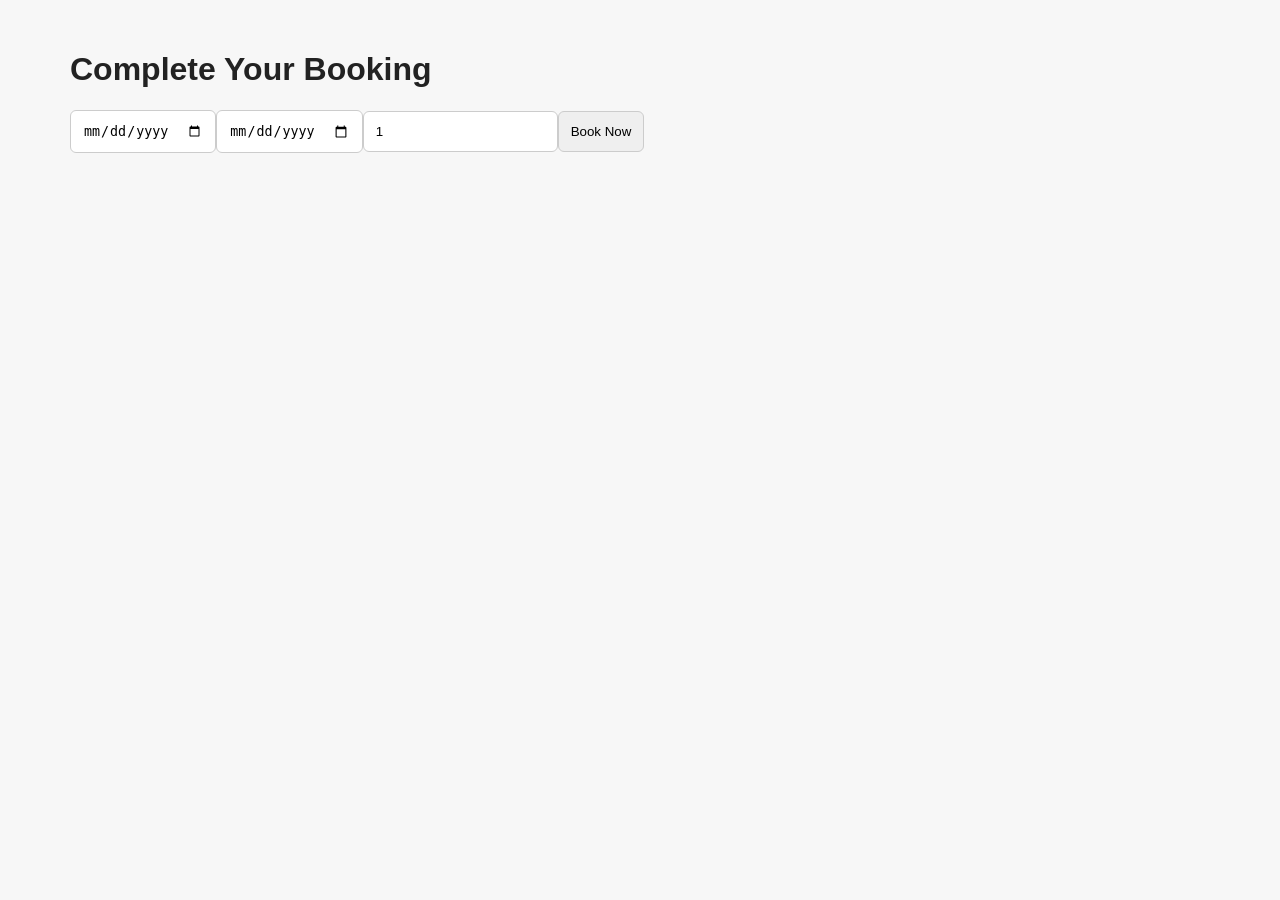
==== frontend/booking.html @ 5273315d "Add files via upload" ====
<!DOCTYPE html>
<html lang="en">
<head><meta charset="UTF-8"><meta name="viewport" content="width=device-width, initial-scale=1.0"><title>Booking - StayNest</title><link rel="stylesheet" href="css/style.css"></head>
<body><main><h1>Complete Your Booking</h1><form id="bookingForm"><input id="roomId" type="hidden"><input id="checkIn" type="date" required><input id="checkOut" type="date" required><input id="guests" type="number" min="1" value="1" required><button type="submit">Book Now</button></form><p id="message"></p></main><script src="js/booking.js"></script></body>
</html>
---- frontend/css/style.css ----
*{box-sizing:border-box}body{margin:0;font-family:Arial,sans-serif;background:#f7f7f7;color:#222}header,footer{padding:20px;background:#fff}.hero{padding:70px 8%;background:#eee}.hero form{display:flex;gap:10px;flex-wrap:wrap;margin-top:25px}input,button{padding:12px;border:1px solid #ccc;border-radius:6px}button{cursor:pointer}.grid{display:grid;grid-template-columns:repeat(auto-fit,minmax(240px,1fr));gap:20px;padding:20px 0}main{max-width:1200px;margin:auto;padding:30px}.auth-page{max-width:450px}.auth-page form{display:grid;gap:12px}.card{background:#fff;padding:20px;border-radius:10px}a{margin-right:15px}
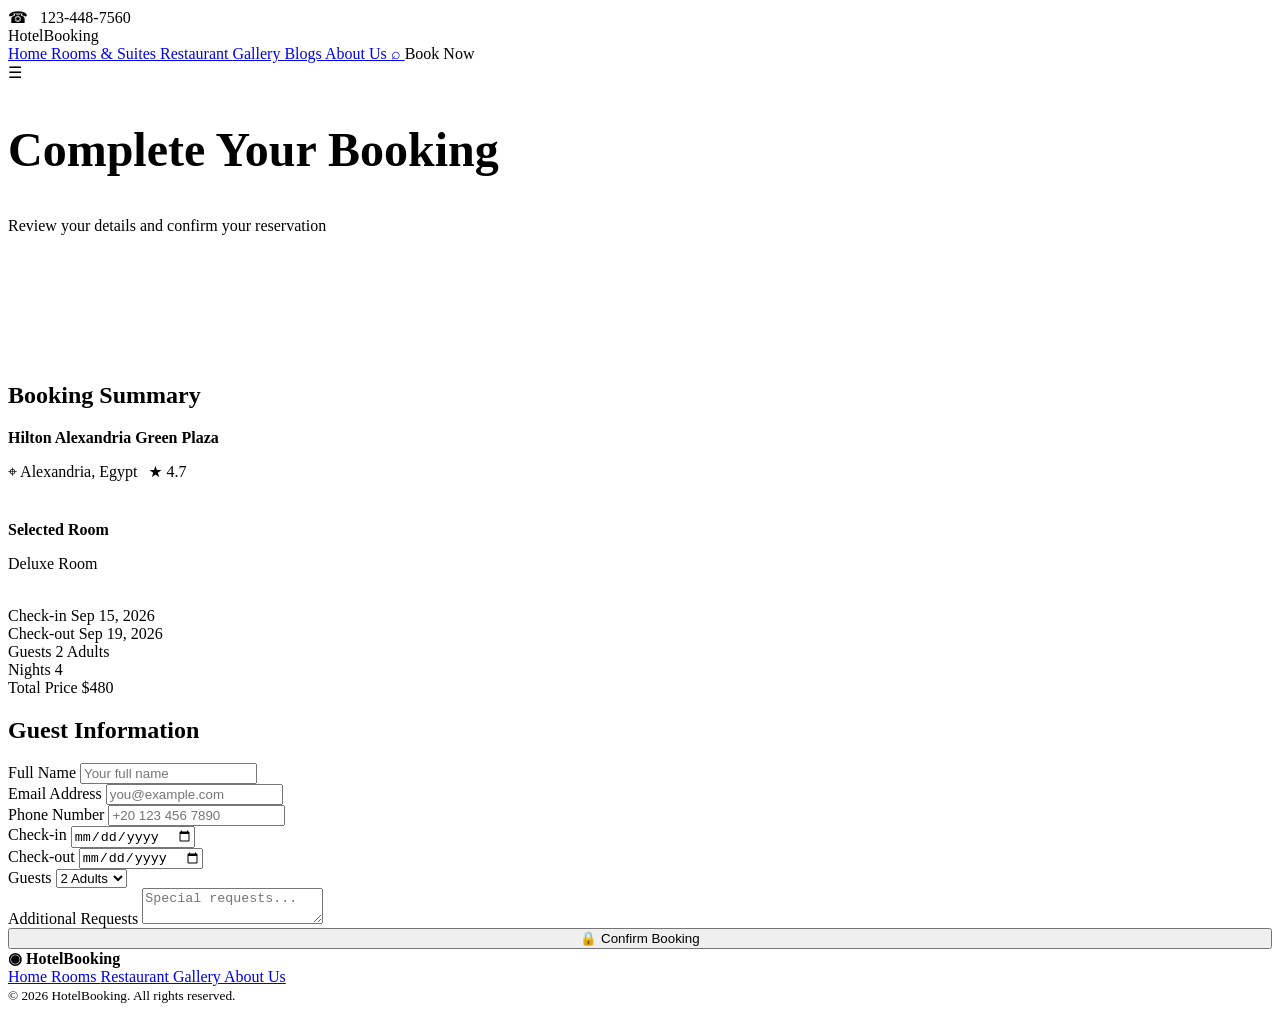
==== commit 90aeb89a: "Refactor booking.html for improved structure and styling" ====
--- a/frontend/booking.html
+++ b/frontend/booking.html
@@ -1,5 +1,396 @@
 <!DOCTYPE html>
 <html lang="en">
-<head><meta charset="UTF-8"><meta name="viewport" content="width=device-width, initial-scale=1.0"><title>Booking - StayNest</title><link rel="stylesheet" href="css/style.css"></head>
-<body><main><h1>Complete Your Booking</h1><form id="bookingForm"><input id="roomId" type="hidden"><input id="checkIn" type="date" required><input id="checkOut" type="date" required><input id="guests" type="number" min="1" value="1" required><button type="submit">Book Now</button></form><p id="message"></p></main><script src="js/booking.js"></script></body>
+
+<head>
+
+    <meta charset="UTF-8">
+
+    <meta name="viewport"
+          content="width=device-width, initial-scale=1.0">
+
+    <title>Complete Your Booking</title>
+
+    <link rel="stylesheet" href="style.css">
+
+</head>
+
+<body>
+
+
+<header class="navbar">
+
+    <div class="phone">
+        ☎ &nbsp; 123-448-7560
+    </div>
+
+    <a class="logo">
+        HotelBooking
+    </a>
+
+    <nav class="nav-links">
+
+        <a href="hotel-details.html">
+            Home
+        </a>
+
+        <a href="rooms.html">
+            Rooms & Suites
+        </a>
+
+        <a href="#">
+            Restaurant
+        </a>
+
+        <a href="#">
+            Gallery
+        </a>
+
+        <a href="#">
+            Blogs
+        </a>
+
+        <a href="#">
+            About Us
+        </a>
+
+        <a href="#">
+            ⌕
+        </a>
+
+        <a class="book-btn">
+            Book Now
+        </a>
+
+    </nav>
+
+    <div class="mobile-menu">
+        ☰
+    </div>
+
+</header>
+
+
+<section
+    class="hero"
+    style="min-height:240px;"
+>
+
+    <div class="container hero-content">
+
+        <h1 style="font-size:48px;">
+            Complete Your Booking
+        </h1>
+
+        <p>
+            Review your details and confirm your reservation
+        </p>
+
+    </div>
+
+</section>
+
+
+<main class="section container">
+
+    <div class="booking-grid">
+
+
+        <!-- BOOKING SUMMARY -->
+
+        <div class="form-box">
+
+            <h2>
+                Booking Summary
+            </h2>
+
+            <p>
+                <b>
+                    Hilton Alexandria Green Plaza
+                </b>
+            </p>
+
+            <p class="muted">
+                ⌖ Alexandria, Egypt
+                &nbsp; ★ 4.7
+            </p>
+
+            <hr
+                style="
+                margin:20px 0;
+                border:0;
+                border-top:1px solid var(--border);
+                "
+            >
+
+            <p>
+                <b>
+                    Selected Room
+                </b>
+            </p>
+
+            <p id="selectedRoom">
+                Deluxe Room
+            </p>
+
+            <br>
+
+            <div class="summary-row">
+
+                <span>
+                    Check-in
+                </span>
+
+                <span>
+                    Sep 15, 2026
+                </span>
+
+            </div>
+
+
+            <div class="summary-row">
+
+                <span>
+                    Check-out
+                </span>
+
+                <span>
+                    Sep 19, 2026
+                </span>
+
+            </div>
+
+
+            <div class="summary-row">
+
+                <span>
+                    Guests
+                </span>
+
+                <span>
+                    2 Adults
+                </span>
+
+            </div>
+
+
+            <div class="summary-row">
+
+                <span>
+                    Nights
+                </span>
+
+                <span>
+                    4
+                </span>
+
+            </div>
+
+
+            <div class="summary-row total">
+
+                <span>
+                    Total Price
+                </span>
+
+                <span id="totalPrice">
+                    $480
+                </span>
+
+            </div>
+
+        </div>
+
+
+        <!-- FORM -->
+
+        <div class="form-box">
+
+            <h2>
+                Guest Information
+            </h2>
+
+            <form onsubmit="confirmBooking(event)">
+
+
+                <div class="form-group">
+
+                    <label>
+                        Full Name
+                    </label>
+
+                    <input
+                        id="name"
+                        type="text"
+                        placeholder="Your full name"
+                        required
+                    >
+
+                </div>
+
+
+                <div class="form-group">
+
+                    <label>
+                        Email Address
+                    </label>
+
+                    <input
+                        id="email"
+                        type="email"
+                        placeholder="you@example.com"
+                        required
+                    >
+
+                </div>
+
+
+                <div class="form-group">
+
+                    <label>
+                        Phone Number
+                    </label>
+
+                    <input
+                        id="phoneInput"
+                        type="tel"
+                        placeholder="+20 123 456 7890"
+                        required
+                    >
+
+                </div>
+
+
+                <div class="form-group">
+
+                    <label>
+                        Check-in
+                    </label>
+
+                    <input
+                        id="checkin"
+                        type="date"
+                        required
+                    >
+
+                </div>
+
+
+                <div class="form-group">
+
+                    <label>
+                        Check-out
+                    </label>
+
+                    <input
+                        id="checkout"
+                        type="date"
+                        required
+                    >
+
+                </div>
+
+
+                <div class="form-group">
+
+                    <label>
+                        Guests
+                    </label>
+
+                    <select id="guests">
+
+                        <option>
+                            1 Adult
+                        </option>
+
+                        <option selected>
+                            2 Adults
+                        </option>
+
+                        <option>
+                            3 Adults
+                        </option>
+
+                        <option>
+                            4 Adults
+                        </option>
+
+                    </select>
+
+                </div>
+
+
+                <div class="form-group">
+
+                    <label>
+                        Additional Requests
+                    </label>
+
+                    <textarea
+                        placeholder="Special requests..."
+                    ></textarea>
+
+                </div>
+
+
+                <button
+                    class="primary-btn"
+                    style="width:100%;"
+                >
+                    🔒 Confirm Booking
+                </button>
+
+            </form>
+
+        </div>
+
+    </div>
+
+</main>
+
+
+<footer class="footer">
+
+    <div class="container footer-inner">
+
+        <strong>
+            ◉ HotelBooking
+        </strong>
+
+        <div class="footer-links">
+
+            <a href="hotel-details.html">
+                Home
+            </a>
+
+            <a href="rooms.html">
+                Rooms
+            </a>
+
+            <a href="#">
+                Restaurant
+            </a>
+
+            <a href="#">
+                Gallery
+            </a>
+
+            <a href="#">
+                About Us
+            </a>
+
+        </div>
+
+        <small>
+            © 2026 HotelBooking. All rights reserved.
+        </small>
+
+    </div>
+
+</footer>
+
+
+<script src="script.js"></script>
+
+</body>
+
 </html>
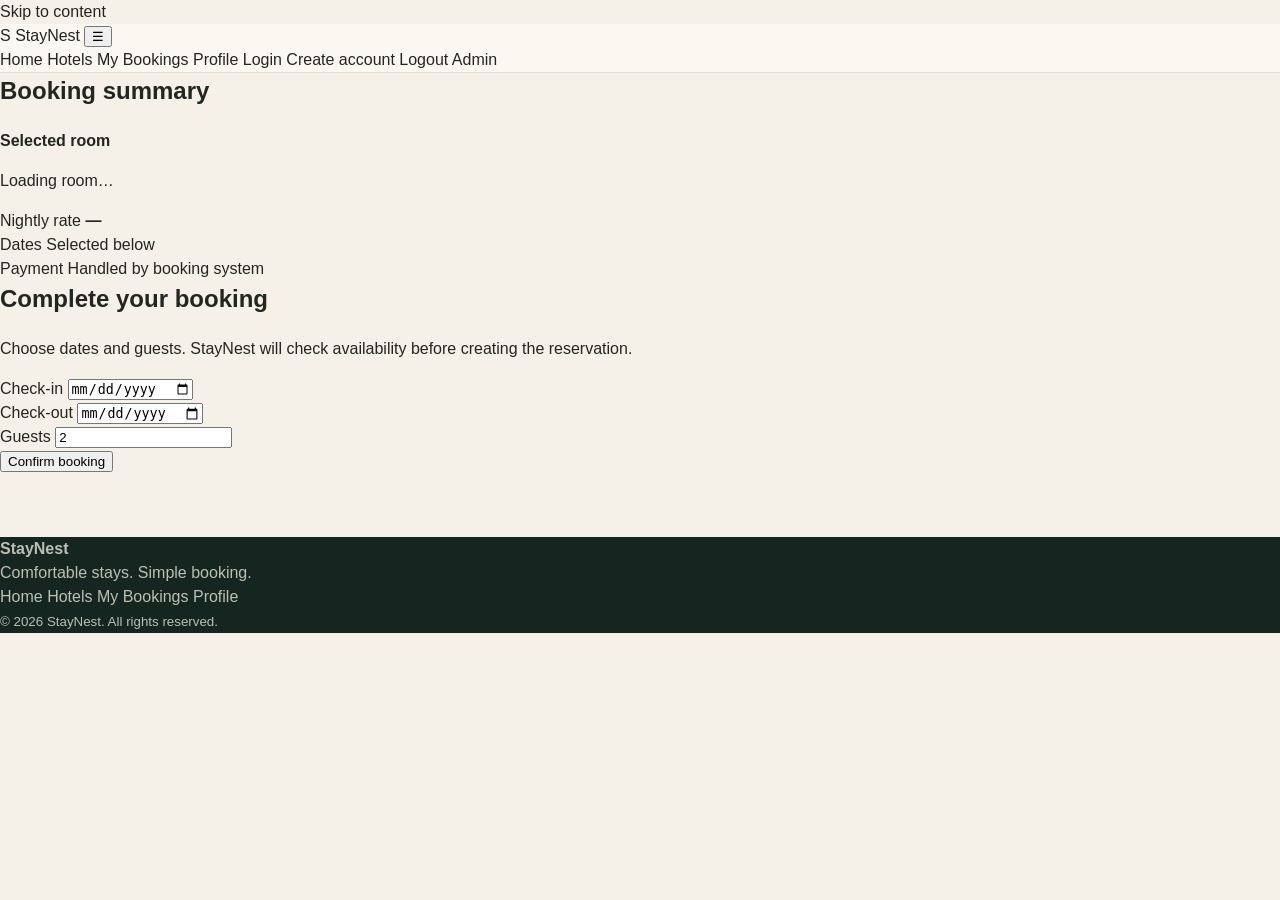
==== commit df9543cb: "Refactor booking.html for branding and structure Updated the booking page to reflect new branding an" ====
--- a/frontend/booking.html
+++ b/frontend/booking.html
@@ -1,396 +1,119 @@
-<!DOCTYPE html>
+<!doctype html>
 <html lang="en">
-
-<head>
-
-    <meta charset="UTF-8">
-
-    <meta name="viewport"
-          content="width=device-width, initial-scale=1.0">
-
-    <title>Complete Your Booking</title>
-
-    <link rel="stylesheet" href="style.css">
-
-</head>
-
-<body>
-
-
-<header class="navbar">
-
-    <div class="phone">
-        ☎ &nbsp; 123-448-7560
+  <head>
+    <meta charset="utf-8" />
+    <meta content="width=device-width,initial-scale=1" name="viewport" />
+    <meta content="StayNest hotel booking platform" name="description" />
+    <title>Complete booking | StayNest</title>
+    <link href="css/style.css" rel="stylesheet" />
+  </head>
+  <a class="skip-link" href="#main-content"> Skip to content </a>
+  <header class="site-header">
+    <div class="container navbar">
+      <a class="logo" href="index.html">
+        <span class="logo-mark"> S </span>
+        StayNest
+      </a>
+      <button aria-expanded="false" aria-label="Open menu" class="nav-toggle">
+        ☰
+      </button>
+      <nav aria-label="Main navigation" class="nav-links">
+        <a href="index.html"> Home </a>
+        <a href="hotels.html"> Hotels </a>
+        <a class="active" data-auth-only="" href="my-bookings.html">
+          My Bookings
+        </a>
+        <a data-auth-only="" href="profile.html"> Profile </a>
+        <a data-guest-only="" href="login.html"> Login </a>
+        <a class="nav-cta" data-guest-only="" href="register.html">
+          Create account
+        </a>
+        <a data-auth-only="" data-logout="" href="#"> Logout </a>
+        <a class="nav-cta" href="admin/dashboard.html"> Admin </a>
+      </nav>
     </div>
-
-    <a class="logo">
-        HotelBooking
-    </a>
-
-    <nav class="nav-links">
-
-        <a href="hotel-details.html">
-            Home
-        </a>
-
-        <a href="rooms.html">
-            Rooms & Suites
-        </a>
-
-        <a href="#">
-            Restaurant
-        </a>
-
-        <a href="#">
-            Gallery
-        </a>
-
-        <a href="#">
-            Blogs
-        </a>
-
-        <a href="#">
-            About Us
-        </a>
-
-        <a href="#">
-            ⌕
-        </a>
-
-        <a class="book-btn">
-            Book Now
-        </a>
-
-    </nav>
-
-    <div class="mobile-menu">
-        ☰
+  </header>
+  <main class="section" id="main-content">
+    <div class="container">
+      <div class="booking-layout">
+        <aside class="card detail-card summary">
+          <h2 style="margin-top: 0">Booking summary</h2>
+          <p id="room-name">
+            <strong> Selected room </strong>
+          </p>
+          <p class="muted" id="room-capacity">Loading room&hellip;</p>
+          <div class="summary-row">
+            <span> Nightly rate </span>
+            <strong id="room-price"> &mdash; </strong>
+          </div>
+          <div class="summary-row">
+            <span> Dates </span>
+            <span> Selected below </span>
+          </div>
+          <div class="summary-row">
+            <span> Payment </span>
+            <span> Handled by booking system </span>
+          </div>
+        </aside>
+        <section class="card detail-card">
+          <h1 style="margin-top: 0">Complete your booking</h1>
+          <p class="muted">
+            Choose dates and guests. StayNest will check availability before
+            creating the reservation.
+          </p>
+          <form class="form-stack" id="booking-form">
+            <div class="split" style="gap: 14px">
+              <div class="field">
+                <label for="check_in"> Check-in </label>
+                <input id="check_in" name="check_in" required="" type="date" />
+              </div>
+              <div class="field">
+                <label for="check_out"> Check-out </label>
+                <input
+                  id="check_out"
+                  name="check_out"
+                  required=""
+                  type="date"
+                />
+              </div>
+            </div>
+            <div class="field">
+              <label for="guests"> Guests </label>
+              <input
+                id="guests"
+                min="1"
+                name="guests"
+                required=""
+                type="number"
+                value="2"
+              />
+            </div>
+            <div class="form-message hidden"></div>
+            <button class="btn btn-primary" type="submit">
+              Confirm booking
+            </button>
+          </form>
+        </section>
+      </div>
     </div>
-
-</header>
-
-
-<section
-    class="hero"
-    style="min-height:240px;"
->
-
-    <div class="container hero-content">
-
-        <h1 style="font-size:48px;">
-            Complete Your Booking
-        </h1>
-
-        <p>
-            Review your details and confirm your reservation
-        </p>
-
+  </main>
+  <footer class="footer">
+    <div class="container footer-inner">
+      <div>
+        <strong> StayNest </strong>
+        <div class="small">Comfortable stays. Simple booking.</div>
+      </div>
+      <div class="footer-links">
+        <a href="index.html"> Home </a>
+        <a href="hotels.html"> Hotels </a>
+        <a href="my-bookings.html"> My Bookings </a>
+        <a href="profile.html"> Profile </a>
+      </div>
+      <small> &copy; 2026 StayNest. All rights reserved. </small>
     </div>
-
-</section>
-
-
-<main class="section container">
-
-    <div class="booking-grid">
-
-
-        <!-- BOOKING SUMMARY -->
-
-        <div class="form-box">
-
-            <h2>
-                Booking Summary
-            </h2>
-
-            <p>
-                <b>
-                    Hilton Alexandria Green Plaza
-                </b>
-            </p>
-
-            <p class="muted">
-                ⌖ Alexandria, Egypt
-                &nbsp; ★ 4.7
-            </p>
-
-            <hr
-                style="
-                margin:20px 0;
-                border:0;
-                border-top:1px solid var(--border);
-                "
-            >
-
-            <p>
-                <b>
-                    Selected Room
-                </b>
-            </p>
-
-            <p id="selectedRoom">
-                Deluxe Room
-            </p>
-
-            <br>
-
-            <div class="summary-row">
-
-                <span>
-                    Check-in
-                </span>
-
-                <span>
-                    Sep 15, 2026
-                </span>
-
-            </div>
-
-
-            <div class="summary-row">
-
-                <span>
-                    Check-out
-                </span>
-
-                <span>
-                    Sep 19, 2026
-                </span>
-
-            </div>
-
-
-            <div class="summary-row">
-
-                <span>
-                    Guests
-                </span>
-
-                <span>
-                    2 Adults
-                </span>
-
-            </div>
-
-
-            <div class="summary-row">
-
-                <span>
-                    Nights
-                </span>
-
-                <span>
-                    4
-                </span>
-
-            </div>
-
-
-            <div class="summary-row total">
-
-                <span>
-                    Total Price
-                </span>
-
-                <span id="totalPrice">
-                    $480
-                </span>
-
-            </div>
-
-        </div>
-
-
-        <!-- FORM -->
-
-        <div class="form-box">
-
-            <h2>
-                Guest Information
-            </h2>
-
-            <form onsubmit="confirmBooking(event)">
-
-
-                <div class="form-group">
-
-                    <label>
-                        Full Name
-                    </label>
-
-                    <input
-                        id="name"
-                        type="text"
-                        placeholder="Your full name"
-                        required
-                    >
-
-                </div>
-
-
-                <div class="form-group">
-
-                    <label>
-                        Email Address
-                    </label>
-
-                    <input
-                        id="email"
-                        type="email"
-                        placeholder="you@example.com"
-                        required
-                    >
-
-                </div>
-
-
-                <div class="form-group">
-
-                    <label>
-                        Phone Number
-                    </label>
-
-                    <input
-                        id="phoneInput"
-                        type="tel"
-                        placeholder="+20 123 456 7890"
-                        required
-                    >
-
-                </div>
-
-
-                <div class="form-group">
-
-                    <label>
-                        Check-in
-                    </label>
-
-                    <input
-                        id="checkin"
-                        type="date"
-                        required
-                    >
-
-                </div>
-
-
-                <div class="form-group">
-
-                    <label>
-                        Check-out
-                    </label>
-
-                    <input
-                        id="checkout"
-                        type="date"
-                        required
-                    >
-
-                </div>
-
-
-                <div class="form-group">
-
-                    <label>
-                        Guests
-                    </label>
-
-                    <select id="guests">
-
-                        <option>
-                            1 Adult
-                        </option>
-
-                        <option selected>
-                            2 Adults
-                        </option>
-
-                        <option>
-                            3 Adults
-                        </option>
-
-                        <option>
-                            4 Adults
-                        </option>
-
-                    </select>
-
-                </div>
-
-
-                <div class="form-group">
-
-                    <label>
-                        Additional Requests
-                    </label>
-
-                    <textarea
-                        placeholder="Special requests..."
-                    ></textarea>
-
-                </div>
-
-
-                <button
-                    class="primary-btn"
-                    style="width:100%;"
-                >
-                    🔒 Confirm Booking
-                </button>
-
-            </form>
-
-        </div>
-
-    </div>
-
-</main>
-
-
-<footer class="footer">
-
-    <div class="container footer-inner">
-
-        <strong>
-            ◉ HotelBooking
-        </strong>
-
-        <div class="footer-links">
-
-            <a href="hotel-details.html">
-                Home
-            </a>
-
-            <a href="rooms.html">
-                Rooms
-            </a>
-
-            <a href="#">
-                Restaurant
-            </a>
-
-            <a href="#">
-                Gallery
-            </a>
-
-            <a href="#">
-                About Us
-            </a>
-
-        </div>
-
-        <small>
-            © 2026 HotelBooking. All rights reserved.
-        </small>
-
-    </div>
-
-</footer>
-
-
-<script src="script.js"></script>
-
-</body>
-
+  </footer>
+  <script src="js/api.js"></script>
+  <script src="js/ui.js"></script>
+  <script src="js/main.js"></script>
+  <script src="js/booking.js"></script>
 </html>
--- a/frontend/css/style.css
+++ b/frontend/css/style.css
@@ -0,0 +1,375 @@
+:root {
+  --forest: #1f3a30;
+  --forest-dark: #14261f;
+  --cream: #f6f1e8;
+  --cream-soft: #fbf8f2;
+  --ink: #23261f;
+  --ink-soft: #5b5f54;
+  --gold: #b98a4e;
+  --line: rgba(35, 38, 31, 0.12);
+  --radius-lg: 22px;
+  --radius-md: 12px;
+  --font-display: "Fraunces", serif;
+  --font-body: "Jost", sans-serif;
+}
+
+* { box-sizing: border-box; }
+
+html { scroll-behavior: smooth; }
+
+body {
+  margin: 0;
+  background: var(--cream);
+  color: var(--ink);
+  font-family: var(--font-body);
+  font-size: 16px;
+  line-height: 1.5;
+}
+
+a { color: inherit; text-decoration: none; }
+
+button { font-family: inherit; cursor: pointer; }
+
+img { max-width: 100%; display: block; }
+
+/*nav*/
+.navbar {
+  background: var(--cream-soft);
+  border-bottom: 1px solid var(--line);
+  position: sticky;
+  top: 0;
+  z-index: 40;
+}
+
+.navbar__inner {
+  max-width: 1240px;
+  margin: 0 auto;
+  padding: 18px 32px;
+  display: grid;
+  grid-template-columns: 1fr auto 1fr;
+  align-items: center;
+  gap: 24px;
+}
+
+.navbar__contact {
+  display: inline-flex;
+  align-items: center;
+  gap: 8px;
+  font-size: 14px;
+  color: var(--ink-soft);
+  justify-self: start;
+}
+
+.navbar__logo {
+  font-family: var(--font-display);
+  font-size: 26px;
+  font-weight: 500;
+  letter-spacing: 0.02em;
+  color: var(--forest);
+  justify-self: center;
+  grid-row: 1;
+  grid-column: 2;
+}
+
+.navbar__links {
+  grid-column: 1 / span 3;
+  grid-row: 2;
+  display: flex;
+  justify-content: center;
+  gap: 34px;
+  padding-top: 14px;
+  border-top: 1px solid var(--line);
+  margin-top: 14px;
+  font-size: 15px;
+}
+
+.navbar__links a { color: var(--ink-soft); transition: color 0.15s ease; }
+.navbar__links a:hover,
+.navbar__links a.is-active { color: var(--forest); }
+
+.navbar__book {
+  justify-self: end;
+  background: var(--forest);
+  color: var(--cream-soft);
+  border: none;
+  padding: 12px 24px;
+  border-radius: 999px;
+  font-size: 14px;
+  letter-spacing: 0.02em;
+  transition: background 0.15s ease;
+  grid-row: 1;
+  grid-column: 3;
+  justify-self: end;
+}
+
+.navbar__book:hover { background: var(--forest-dark); }
+
+.navbar__toggle { display: none; }
+
+@media (max-width: 720px) {
+  .navbar__inner { grid-template-columns: auto 1fr auto; padding: 14px 20px; }
+  .navbar__contact { display: none; }
+  .navbar__logo { grid-column: 1; justify-self: start; }
+  .navbar__book { display: none; }
+  .navbar__toggle {
+    grid-column: 3;
+    justify-self: end;
+    background: none;
+    border: none;
+    display: flex;
+    flex-direction: column;
+    gap: 5px;
+    padding: 6px;
+  }
+  .navbar__toggle span {
+    width: 22px;
+    height: 2px;
+    background: var(--forest);
+    display: block;
+  }
+  .navbar__links {
+    display: none;
+  }
+}
+
+/*image*/
+.hero {
+  position: relative;
+  max-width: 1240px;
+  margin: 32px auto 0;
+  padding: 0 32px;
+  display: grid;
+  grid-template-columns: minmax(280px, 420px) 1fr;
+  min-height: 520px;
+  border-radius: var(--radius-lg);
+  overflow: hidden;
+}
+
+.hero__panel {
+  background: var(--forest);
+  color: var(--cream-soft);
+  padding: 64px 48px;
+  display: flex;
+  flex-direction: column;
+  justify-content: center;
+}
+
+.hero__kicker {
+  font-size: 13px;
+  letter-spacing: 0.08em;
+  color: rgba(246, 241, 232, 0.65);
+  margin: 0 0 18px;
+}
+
+.hero__title {
+  font-family: var(--font-display);
+  font-size: clamp(32px, 4vw, 44px);
+  font-weight: 500;
+  line-height: 1.15;
+  margin: 0 0 20px;
+}
+
+.hero__text {
+  font-size: 16px;
+  color: rgba(246, 241, 232, 0.8);
+  max-width: 34ch;
+  margin: 0;
+}
+
+.hero__image { position: relative; }
+
+.hero__image img {
+  width: 100%;
+  height: 100%;
+  object-fit: cover;
+}
+
+/*search*/
+.search {
+  position: relative;
+  z-index: 10;
+  max-width: 1080px;
+  margin: -46px auto 0;
+  background: var(--cream-soft);
+  border-radius: var(--radius-md);
+  box-shadow: 0 20px 40px rgba(20, 38, 31, 0.16);
+  padding: 22px 26px;
+  display: grid;
+  grid-template-columns: 1.4fr 1fr 1fr 1fr auto;
+  gap: 20px;
+  align-items: end;
+}
+
+.search__field {
+  display: flex;
+  flex-direction: column;
+  gap: 6px;
+  border-right: 1px solid var(--line);
+  padding-right: 20px;
+}
+
+.search__field:last-of-type { border-right: none; }
+
+.search__field label {
+  font-size: 12px;
+  color: var(--ink-soft);
+  letter-spacing: 0.02em;
+}
+
+.search__field input,
+.search__field select {
+  border: none;
+  background: transparent;
+  font-family: var(--font-body);
+  font-size: 15px;
+  color: var(--ink);
+  padding: 2px 0;
+}
+
+.search__field input:focus,
+.search__field select:focus {
+  outline: none;
+  color: var(--forest);
+}
+
+.search__submit {
+  background: var(--gold);
+  color: var(--forest-dark);
+  border: none;
+  border-radius: var(--radius-md);
+  padding: 14px 26px;
+  font-size: 15px;
+  font-weight: 500;
+  display: inline-flex;
+  align-items: center;
+  gap: 8px;
+  transition: background 0.15s ease;
+}
+
+.search__submit:hover { background: #a97a3f; }
+
+.hero__spacer { height: 70px; margin: 0; }
+
+@media (max-width: 900px) {
+  .hero {
+    grid-template-columns: 1fr;
+    min-height: 0;
+  }
+  .hero__panel { padding: 48px 32px; }
+  .hero__image { height: 320px; }
+  .search {
+    grid-template-columns: 1fr 1fr;
+    margin: 20px 20px 0;
+    max-width: none;
+  }
+  .search__field { border-right: none; padding-right: 0; }
+  .search__field--guests { grid-column: 1 / span 2; }
+  .search__submit { grid-column: 1 / span 2; justify-content: center; }
+  .hero__spacer { height: 32px; }
+}
+
+@media (max-width: 480px) {
+  .hero { padding: 0 16px; }
+  .search {
+    grid-template-columns: 1fr;
+    margin: 16px 16px 0;
+    padding: 18px;
+  }
+  .search__field--guests { grid-column: 1; }
+  .search__submit { grid-column: 1; }
+}
+
+/*footer*/
+.footer {
+  background: var(--forest-dark);
+  color: rgba(246, 241, 232, 0.75);
+  margin-top: 64px;
+}
+
+.footer__inner {
+  max-width: 1240px;
+  margin: 0 auto;
+  padding: 56px 32px 40px;
+  display: grid;
+  grid-template-columns: 1.6fr 1fr 1fr 1fr;
+  gap: 40px;
+}
+
+.footer__logo {
+  font-family: var(--font-display);
+  font-size: 24px;
+  color: var(--cream-soft);
+  margin: 0 0 12px;
+}
+
+.footer__tagline {
+  font-size: 14px;
+  line-height: 1.6;
+  max-width: 32ch;
+  margin: 0 0 20px;
+}
+
+.footer__socials {
+  display: flex;
+  gap: 12px;
+}
+
+.footer__socials a {
+  width: 34px;
+  height: 34px;
+  border-radius: 999px;
+  border: 1px solid rgba(246, 241, 232, 0.25);
+  display: inline-flex;
+  align-items: center;
+  justify-content: center;
+  color: var(--cream-soft);
+  transition: background 0.15s ease, border-color 0.15s ease;
+}
+
+.footer__socials a:hover {
+  background: rgba(246, 241, 232, 0.1);
+  border-color: rgba(246, 241, 232, 0.5);
+}
+
+.footer__col h3 {
+  font-size: 14px;
+  color: var(--cream-soft);
+  font-weight: 500;
+  margin: 0 0 16px;
+}
+
+.footer__col {
+  display: flex;
+  flex-direction: column;
+}
+
+.footer__col a,
+.footer__col p {
+  font-size: 14px;
+  color: rgba(246, 241, 232, 0.75);
+  margin: 0 0 12px;
+}
+
+.footer__col a:hover { color: var(--cream-soft); }
+
+.footer__bottom {
+  border-top: 1px solid rgba(246, 241, 232, 0.12);
+  padding: 18px 32px;
+  text-align: center;
+  font-size: 13px;
+}
+
+.footer__bottom p { margin: 0; }
+
+@media (max-width: 900px) {
+  .footer__inner {
+    grid-template-columns: 1fr 1fr;
+  }
+}
+
+@media (max-width: 560px) {
+  .footer__inner {
+    grid-template-columns: 1fr;
+    padding: 40px 20px 30px;
+  }
+}
